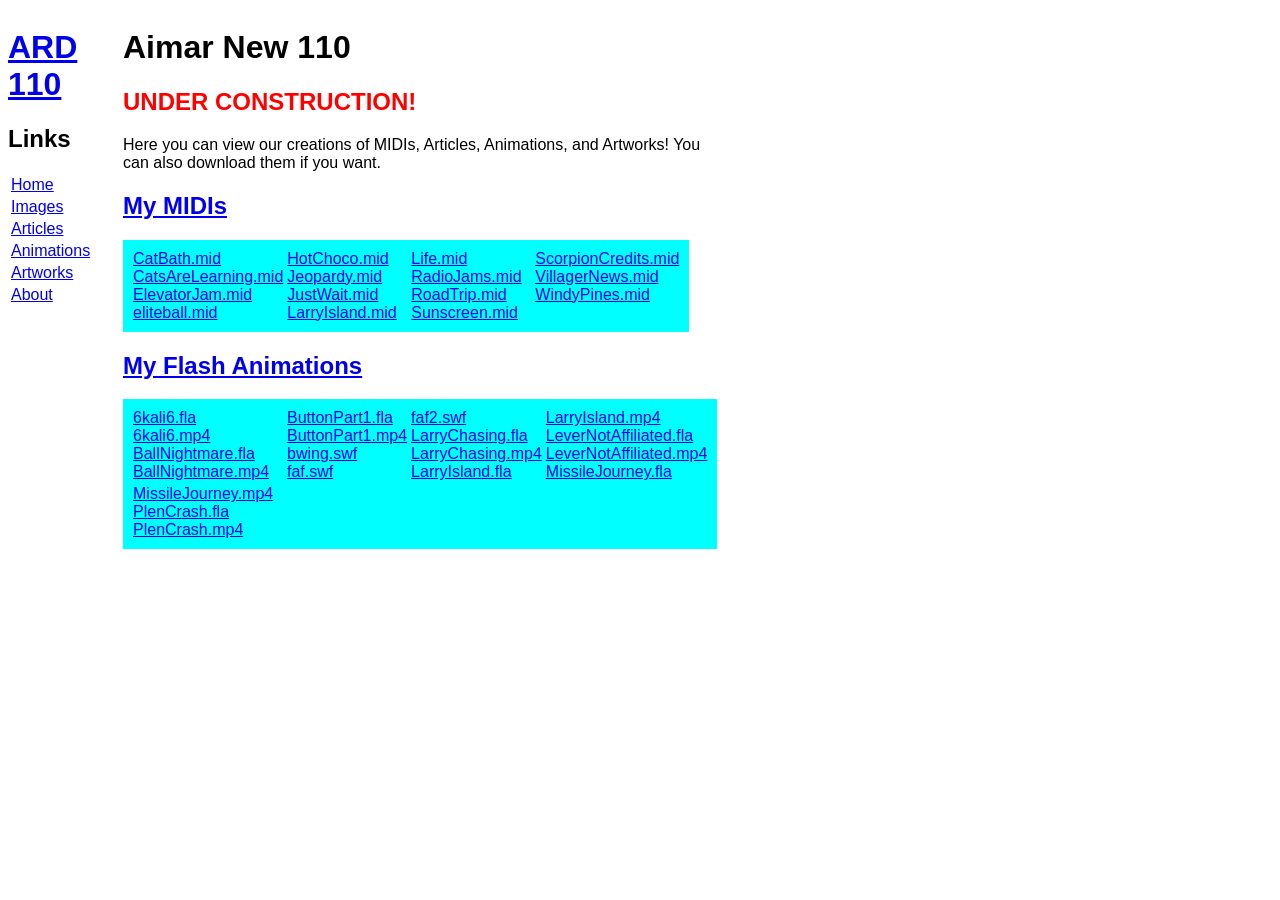
==== index.html @ 6aab3366 "Initial commit" ====
<!DOCTYPE html>
<html>
    <head>
        <link rel="stylesheet" href="style.css">
        <title>AIMAR NEW 110!</title>
    </head>
    <body>
        <div class="wrap">
            <div class="nav">
                <h1><a href="#">ARD<br>110</a></h2>
                <h2>Links</h2>
                <table>
                    <tr>
                        <td><a href="index.html">Home</a></td>
                    </tr>
                    <tr>
                        <td><a href="images.html">Images</a></td>
                    </tr>
                    <tr>
                        <td><a href="articles.html">Articles</a></td>
                    </tr>
                    <tr>
                        <td><a href="anim.html">Animations</a></td>
                    </tr>
                    <tr>
                        <td><a href="arts.html">Artworks</a></td>
                    </tr>
                    <tr>
                        <td><a href="about.html">About</a></td>
                    </tr>
                </table>
            </div>
            
            <main>
                <h1>Aimar New 110</h1>
                <h2 style="color:red;">UNDER CONSTRUCTION!</h2>
                <p style="width:600px;">Here you can view our creations of MIDIs, Articles, Animations, and Artworks! You can also download them if you want.</p>
                <h2><a href="midi.html">My MIDIs</a></h2>
                <table style="background-color:cyan;padding:7px;">
                    <tr>
                        <td width="150">
                            <a href="midi/CatBath.mid">CatBath.mid</a>
                            <br>
                            <a href="midi/CatsAreLearning.mid">CatsAreLearning.mid</a>
                            <br>
                            <a href="midi/ElevatorJam.mid">ElevatorJam.mid</a>
                            <br>
                            <a href="midi/eliteball.mid">eliteball.mid</a>
                            <br>
                        </td>
                        <td width="120">
                            <a href="midi/HotChoco.mid">HotChoco.mid</a>
                            <br>
                            <a href="midi/Jeopardy.mid">Jeopardy.mid</a>
                            <br>
                            <a href="midi/JustWait.mid">JustWait.mid</a>
                            <br>
                            <a href="midi/LarryIsland.mid">LarryIsland.mid</a>
                            <br>
                        </td>
                        <td width="120">
                            <a href="midi/Life.mid">Life.mid</a>
                            <br>
                            <a href="midi/RadioJamsModified.mid">RadioJams.mid</a>
                            <br>
                            <a href="midi/RoadTrip.mid">RoadTrip.mid</a>
                            <br>
                            <a href="midi/Sunscreen.mid">Sunscreen.mid</a>
                            <br>
                        </td>
                        <td style="vertical-align: top;" width="120">
                            <a href="midi/ScorpionCredits.mid">ScorpionCredits.mid</a>
                            <br>
                            <a href="midi/VillagerNews.mid">VillagerNews.mid</a>
                            <br>
                            <a href="midi/WindyPines.mid">WindyPines.mid</a>
                            <br>
                        </td>
                    </tr>
                </table>
                <h2><a href="flash.html">My Flash Animations</a></h2>
                <table style="background-color:cyan;padding:7px;">
                    <tr>
                        <td width="150">
                            <a href="flash/6kali 6.fla">6kali6.fla</a>
                            <br>
                            <a href="flash/6 kali 6.mp4">6kali6.mp4</a>
                            <br>
                            <a href="flash/ball nightmare.fla">BallNightmare.fla</a>
                            <br>
                            <a href="flash/ball nightmare.mp4">BallNightmare.mp4</a>
                            <br>
                        </td>
                        <td width="120">
                            <a href="flash/Button part 1.fla">ButtonPart1.fla</a>
                            <br>
                            <a href="flash/Button part 1.mp4">ButtonPart1.mp4</a>
                            <br>
                            <a href="flash/bwing.swf">bwing.swf</a>
                            <br>
                            <a href="flash/faf.swf">faf.swf</a>
                            <br>
                        </td>
                        <td width="120">
                            <a href="flash/faf2.swf">faf2.swf</a>
                            <br>
                            <a href="flash/larry chasing.fla">LarryChasing.fla</a>
                            <br>
                            <a href="flash/larry chasing.mp4">LarryChasing.mp4</a>
                            <br>
                            <a href="flash/larry island.fla">LarryIsland.fla</a>
                            <br>
                        </td>
                        <td width="150">
                            <a href="flash/larry island.mp4">LarryIsland.mp4</a>
                            <br>
                            <a href="flash/Lever not affiliated.fla">LeverNotAffiliated.fla</a>
                            <br>
                            <a href="flash/Lever not affiliated.mp4">LeverNotAffiliated.mp4</a>
                            <br>
                            <a href="flash/missile journey.fla">MissileJourney.fla</a>
                            <br>
                        </td>
                    </tr>
                    <tr>
                        <td style="vertical-align: top;" width="150">
                            <a href="flash/missile journey compressed.mp4">MissileJourney.mp4</a>
                            <br>
                            <a href="flash/plen crash.fla">PlenCrash.fla</a>
                            <br>
                            <a href="flash/plen crash.mp4">PlenCrash.mp4</a>
                            <br>
                        </td>
                    </tr>
                </table>
            </main>
        </div>
    </body>
</html>
---- style.css ----
*{
    font-family: Verdana, Geneva, Tahoma, sans-serif;
}
.wrap{
    display: flex;
    gap: 15px;
}
.nav{
    width: 100px;
    border-collapse: collapse;
    height: fit-content;
}
a:visited{
    color:blue;
}
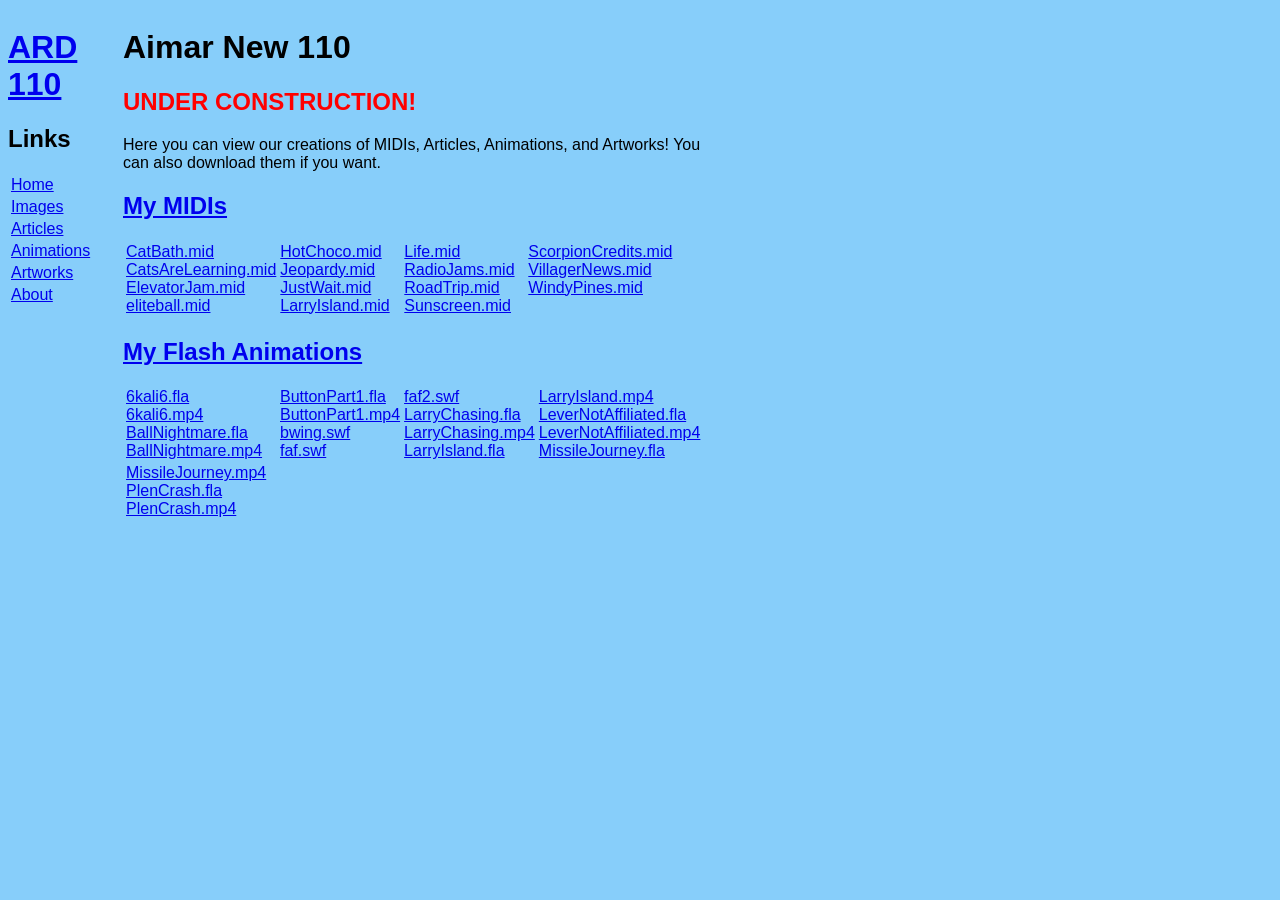
==== commit 4c3a7744: "Update" ====
--- a/index.html
+++ b/index.html
@@ -33,10 +33,10 @@
             
             <main>
                 <h1>Aimar New 110</h1>
-                <h2 style="color:red;">UNDER CONSTRUCTION!</h2>
+                <h2 class="uc">UNDER CONSTRUCTION!</h2>
                 <p style="width:600px;">Here you can view our creations of MIDIs, Articles, Animations, and Artworks! You can also download them if you want.</p>
                 <h2><a href="midi.html">My MIDIs</a></h2>
-                <table style="background-color:cyan;padding:7px;">
+                <table>
                     <tr>
                         <td width="150">
                             <a href="midi/CatBath.mid">CatBath.mid</a>
@@ -79,7 +79,7 @@
                     </tr>
                 </table>
                 <h2><a href="flash.html">My Flash Animations</a></h2>
-                <table style="background-color:cyan;padding:7px;">
+                <table>
                     <tr>
                         <td width="150">
                             <a href="flash/6kali 6.fla">6kali6.fla</a>
--- a/style.css
+++ b/style.css
@@ -1,5 +1,8 @@
 *{
     font-family: Verdana, Geneva, Tahoma, sans-serif;
+}
+body{
+    background-color: lightskyblue;
 }
 .wrap{
     display: flex;
@@ -12,4 +15,19 @@
 }
 a:visited{
     color:blue;
+}
+.uc{
+    color:red;
+    animation: blink 1s steps(1) infinite;
+}
+@keyframes blink {
+  0% {
+    color: red;
+  }
+  50% {
+    color: black;
+  }
+  100% {
+    color: red;
+  }
 }
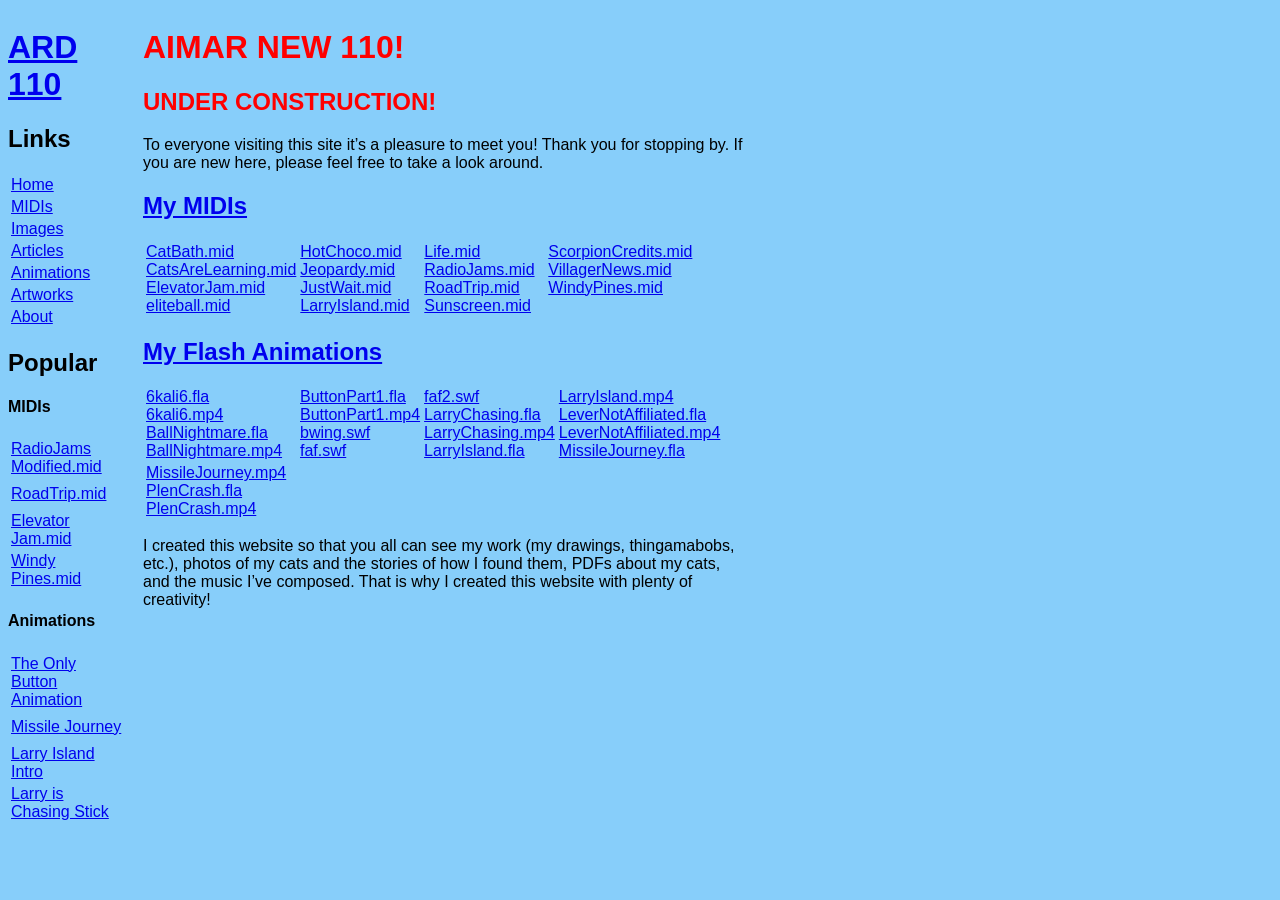
==== commit 573dbc42: "Update" ====
--- a/index.html
+++ b/index.html
@@ -14,28 +14,62 @@
                         <td><a href="index.html">Home</a></td>
                     </tr>
                     <tr>
-                        <td><a href="images.html">Images</a></td>
+                        <td><a href="midi.htm">MIDIs</a></td>
                     </tr>
                     <tr>
-                        <td><a href="articles.html">Articles</a></td>
+                        <td><a href="images.htm">Images</a></td>
                     </tr>
                     <tr>
-                        <td><a href="anim.html">Animations</a></td>
+                        <td><a href="articles.htm">Articles</a></td>
                     </tr>
                     <tr>
-                        <td><a href="arts.html">Artworks</a></td>
+                        <td><a href="flash.htm">Animations</a></td>
                     </tr>
                     <tr>
-                        <td><a href="about.html">About</a></td>
+                        <td><a href="arts.htm">Artworks</a></td>
+                    </tr>
+                    <tr>
+                        <td><a href="about.htm">About</a></td>
+                    </tr>
+                </table>
+                <h2>Popular</h2>
+                <h4>MIDIs</h4>
+                <table>
+                    <tr style="height:30px;">
+                        <td><a href="midi/RadioJamsModified.mid">RadioJams<br>Modified.mid</a></td>
+                    </tr>
+                    <tr style="height:30px;">
+                        <td><a href="midi/RoadTrip.mid">RoadTrip.mid</a></td>
+                    </tr>
+                    <tr style="height:30px;">
+                        <td><a href="midi/ElevatorJam.mid">Elevator<br>Jam.mid</a></td>
+                    </tr>
+                    <tr style="height:30px;">
+                        <td><a href="midi/WindyPines.mid">Windy<br>Pines.mid</a></td>
+                    </tr>
+                </table>
+                <h4>Animations</h4>
+                <table>
+                    <tr style="height:30px;">
+                        <td><a href="flash/Button part 1.mp4">The Only Button Animation</a></td>
+                    </tr>
+                    <tr style="height:30px;">
+                        <td><a href="flash/missile journey compressed.mp4">Missile Journey</a></td>
+                    </tr>
+                    <tr style="height:30px;">
+                        <td><a href="flash/larry island.mp4">Larry Island Intro</a></td>
+                    </tr>
+                    <tr style="height:30px;">
+                        <td><a href="flash/larry chasing.mp4">Larry is Chasing Stick</a></td>
                     </tr>
                 </table>
             </div>
             
             <main>
-                <h1>Aimar New 110</h1>
+                <h1 style="color:red;">AIMAR NEW 110!</h1>
                 <h2 class="uc">UNDER CONSTRUCTION!</h2>
-                <p style="width:600px;">Here you can view our creations of MIDIs, Articles, Animations, and Artworks! You can also download them if you want.</p>
-                <h2><a href="midi.html">My MIDIs</a></h2>
+                <p style="width:600px;">To everyone visiting this site it’s a pleasure to meet you! Thank you for stopping by. If you are new here, please feel free to take a look around.</p>
+                <h2><a href="midi.htm">My MIDIs</a></h2>
                 <table>
                     <tr>
                         <td width="150">
@@ -78,7 +112,7 @@
                         </td>
                     </tr>
                 </table>
-                <h2><a href="flash.html">My Flash Animations</a></h2>
+                <h2><a href="flash.htm">My Flash Animations</a></h2>
                 <table>
                     <tr>
                         <td width="150">
@@ -133,6 +167,7 @@
                         </td>
                     </tr>
                 </table>
+                <p style="width:600px;">I created this website so that you all can see my work (my drawings, thingamabobs, etc.), photos of my cats and the stories of how I found them, PDFs about my cats, and the music I’ve composed. That is why I created this website with plenty of creativity!</p>
             </main>
         </div>
     </body>
--- a/style.css
+++ b/style.css
@@ -9,12 +9,16 @@
     gap: 15px;
 }
 .nav{
-    width: 100px;
+    width: 120px;
+    max-width: 120px;
     border-collapse: collapse;
     height: fit-content;
 }
 a:visited{
     color:blue;
+}
+a:active{
+  color: red;
 }
 .uc{
     color:red;
@@ -30,4 +34,17 @@
   100% {
     color: red;
   }
+}
+.gal{
+  margin-left: 50px;
+  display: flex;
+  gap: 15px;
+}
+.gal img{
+  pointer-events: none;
+  user-select: none;
+  width: 12%;
+  border: 5px ridge rgb(113, 172, 209);
+  border-radius: 7px;
+  box-shadow: 5px 5px 2px 0px rgba(0,0,0,0.50);
 }
